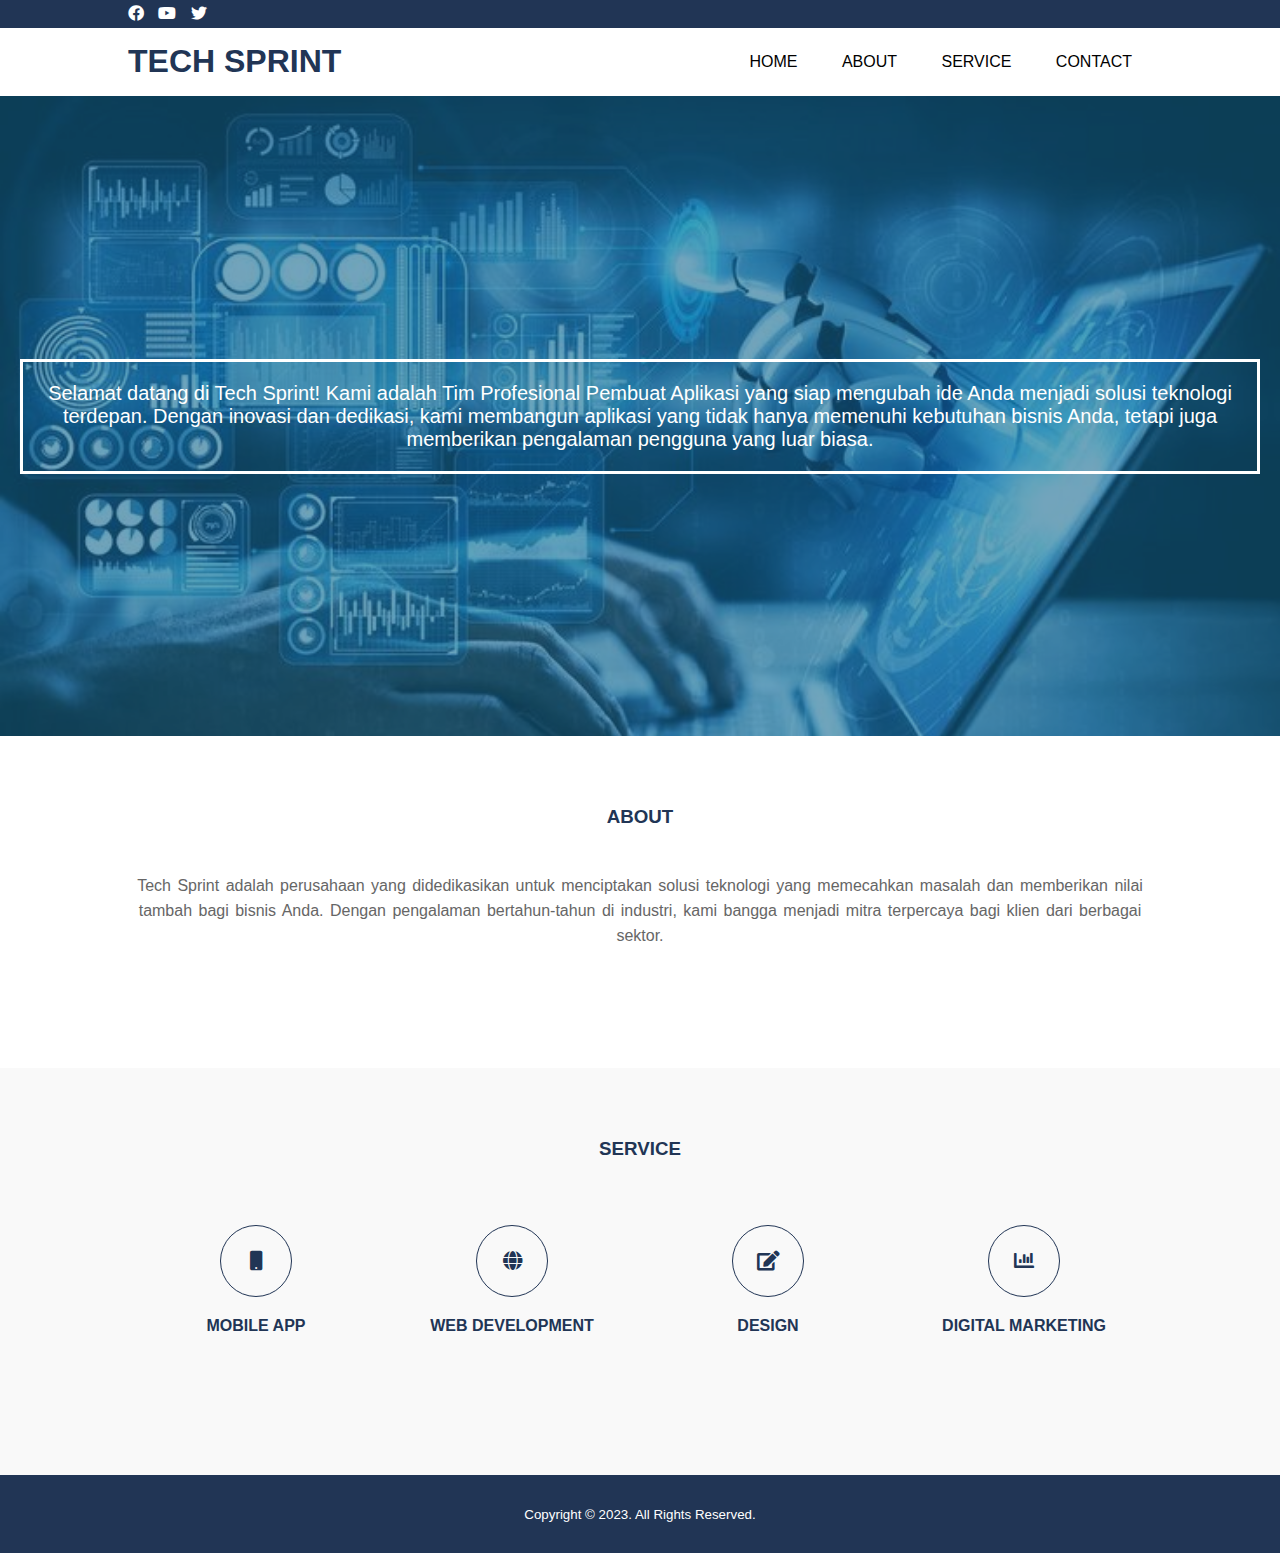
==== index.html @ 66031902 "uas" ====
<!DOCTYPE html>
<html>
<head>
	<meta charset="utf-8">
	<meta name="viewport" content="width=device-width, initial-scale=1">
	<title>Tech Sprint</title>
	<link rel="stylesheet" type="text/css" href="css/style.css">
	<link rel="stylesheet" type="text/css" href="https://cdnjs.cloudflare.com/ajax/libs/font-awesome/5.13.0/css/all.min.css">
	<script src="https://code.jquery.com/jquery-3.5.1.min.js" integrity="sha256-9/aliU8dGd2tb6OSsuzixeV4y/faTqgFtohetphbbj0=" crossorigin="anonymous"></script>
</head>
<body>
	<!-- loader -->
	<div class="bg-loader">
		<div class="loader"></div>
	</div>

	<!-- header -->
	<div class="medsos">
		<div class="container">
			<ul>
				<li><a href="#"><i class="fab fa-facebook"></i></a></li>
				<li><a href="#"><i class="fab fa-youtube"></i></a></li>
				<li><a href="#"><i class="fab fa-twitter"></i></a></li>
			</ul>
		</div>
	</div>
	<header>
		<div class="container">
			<h1><a href="index.html">TECH SPRINT</a></h1>
			<ul>
				<li class="active"><a href="index.html">HOME</a></li>
				<li><a href="about.html">ABOUT</a></li>
				<li><a href="service.html">SERVICE</a></li>
				<li><a href="contact.html">CONTACT</a></li>
			</ul>
		</div>
	</header>

	<!-- banner -->
	<section class="banner">
		<p>Selamat datang di Tech Sprint! Kami adalah Tim Profesional Pembuat Aplikasi yang siap mengubah ide Anda menjadi solusi teknologi terdepan. Dengan inovasi dan dedikasi, kami membangun aplikasi yang tidak hanya memenuhi kebutuhan bisnis Anda, tetapi juga memberikan pengalaman pengguna yang luar biasa.</p>
	</section>

	<!-- about -->
	<section class="about">
		<div class="container">
			<h3>ABOUT</h3>
			<p>Tech Sprint adalah perusahaan yang didedikasikan untuk menciptakan solusi teknologi yang memecahkan masalah dan memberikan nilai tambah bagi bisnis Anda. Dengan pengalaman bertahun-tahun di industri, kami bangga menjadi mitra terpercaya bagi klien dari berbagai sektor.</p>
		</div>
	</section>

	<!-- service -->
	<section class="service">
		<div class="container">
			<h3>SERVICE</h3>
			<div class="box">
				<div class="col-4">
					<div class="icon"><i class="fas fa-mobile"></i></div>
					<h4>MOBILE APP</h4>
				</div>
				<div class="col-4">
					<div class="icon"><i class="fas fa-globe"></i></div>
					<h4>WEB DEVELOPMENT</h4>
				</div>
				<div class="col-4">
					<div class="icon"><i class="fas fa-edit"></i></div>
					<h4>DESIGN</h4>
				</div>
				<div class="col-4">
					<div class="icon"><i class="fas fa-chart-bar"></i></div>
					<h4>DIGITAL MARKETING</h4>
				</div>
			</div>
		</div>
	</section>

	<!-- footer -->
	<footer>
		<div class="container">
			<small>Copyright &copy; 2023. All Rights Reserved.</small>
		</div>
	</footer>


	<script type="text/javascript">
		$(document).ready(function(){
			$(".bg-loader").hide();
		})
	</script>
</body>
</html>
---- css/style.css ----
* {
	padding:0;
	margin:0;
	font-family: sans-serif;
}
a {
	color: inherit;
	text-decoration: none;
}
.medsos {
	padding:5px 0;
	background-color: #213555;
}
.medsos ul li {
	display: inline-block;
	color: #fff;
	margin-right: 10px;
}
.container {
	width:80%;
	margin:0 auto;
}
.container:after {
	content:'';
	display: block;
	clear: both;
}
header h1 {
	float: left;
	padding:15px 0;
	color: #213555;
}
header ul {
	float: right;
}
header ul li {
	display: inline-block;
}
header ul li a {
	padding:25px 20px;
	display: inline-block;
}
header ul li a:hover {
	background-color: #213555;
	color: #fff;
}
.active {
	color: #000000;
}
.banner {
	height: 60vh;
	background-image: url('../img/banner.jpg');
	background-size: cover;
	position: relative;
	display: flex;
	justify-content: center;
	align-items: center;
}
.banner:after {
	content:'';
	display: block;
	position: absolute;
	top: 0;
	left: 0;
	right: 0;
	bottom: 0;
	background-color: rgba(20, 104, 143, 0.6);
}
.banner p{
	color: #fff;
	z-index: 1;
	margin: 20px;
	padding: 20px 25px;
	border:3px solid #fff;
	font-size: 20px;
	text-align: center;
	align-items: center;
}
section {
	padding:50px 0;
}
section h3 {
	text-align: center;
	padding:20px 0;
	color: #213555;
	margin-bottom: 25px;
}
.about,
.service {
	padding-bottom: 100px;
}
.service p {
	text-align: center;
	align-items: center;
}
.about p {
	color: #666;
	word-spacing: 2px;
	line-height: 25px;
	margin-bottom: 20px;
	text-align: center;
}
.service {
	background-color: #f9f9f9;
}
.box {
	color: #213555;
}
.box:after {
	content: '';
	display: block;
	clear: both;
}
.box .col-4 {
	width:25%;
	padding:20px;
	box-sizing: border-box;
	text-align: center;
	float: left;
}
.icon {
	width:70px;
	height:70px;
	border:1px solid;
	border-radius: 50%;
	text-align: center;
	line-height: 70px;
	font-size: 20px;
	margin:0 auto;
}
.box .col-4 h4 {
	margin:20px 0;
}
footer {
	padding:30px 0;
	background-color: #213555;
	color: #fff;
	text-align: center;
}
.bg-loader {
	background-color: #eee;
	position: fixed;
	top: 0;
	left: 0;
	right: 0;
	bottom: 0;
	z-index: 9999;
	display: flex;
	justify-content: center;
	align-items: center;
}
.bg-loader .loader {
	width:100px;
	height: 100px;
	border:3px solid #fff;
	border-radius: 50%;
	border-top-color: #213555;
	border-right-color: #213555;
	border-bottom-color: #213555;
	animation: puterin .8s linear infinite;
}
.label {
	background-color: #213555;
	color: #fff;
}
@keyframes puterin {
	100% {
		transform: rotate(360deg);
	}
}
@media screen and (max-width: 768px){
	.container {
		width:90%;
	}
	header h1 {
		text-align: center;
		float: none;
	}
	header ul {
		text-align: center;
		float: none;
	}
	.box .col-4 {
		width:100%;
		float: none;
		margin-bottom: 20px;
	}
}
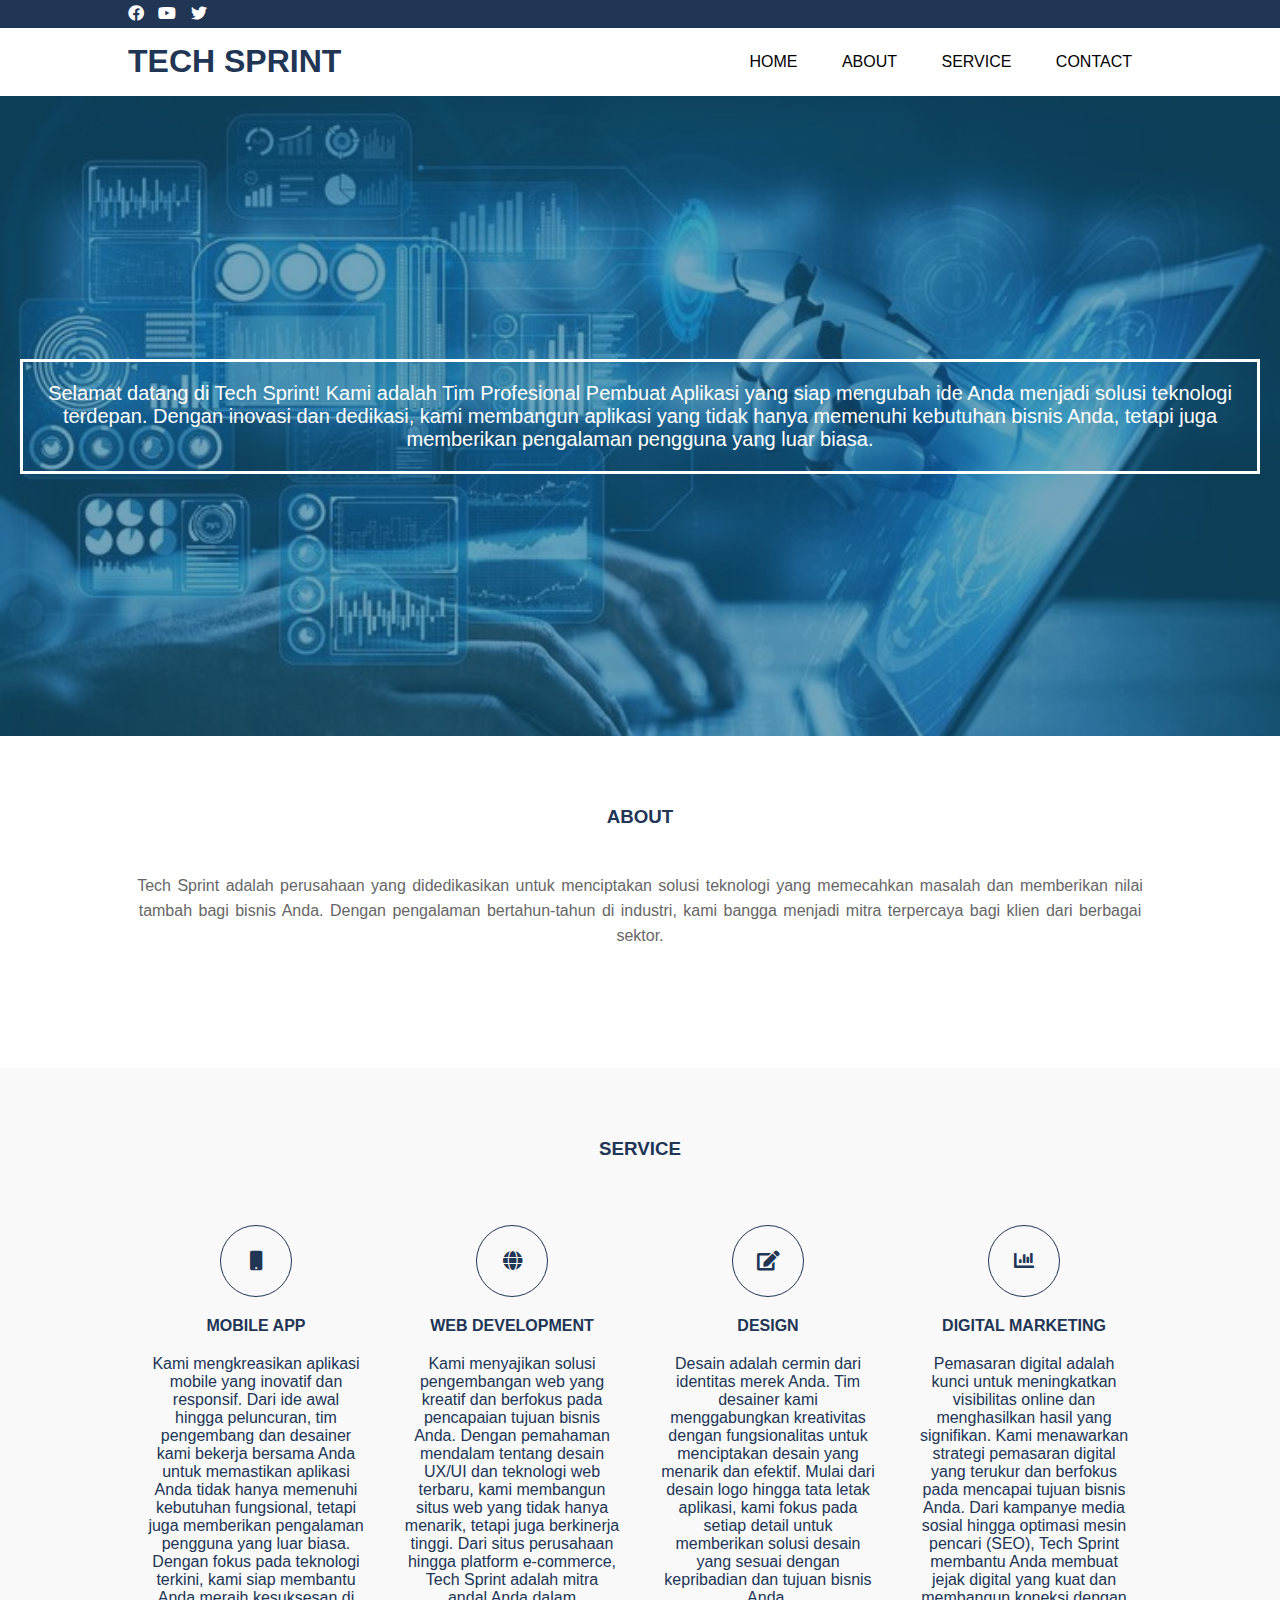
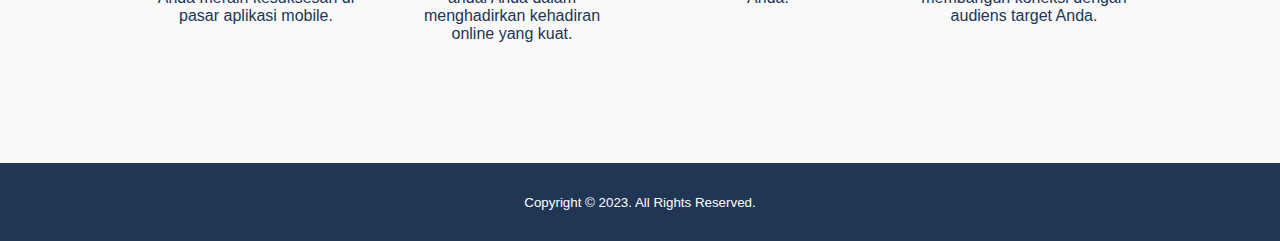
==== commit e556f45a: "update" ====
--- a/index.html
+++ b/index.html
@@ -57,23 +57,26 @@
 				<div class="col-4">
 					<div class="icon"><i class="fas fa-mobile"></i></div>
 					<h4>MOBILE APP</h4>
+					<p>Kami mengkreasikan aplikasi mobile yang inovatif dan responsif. Dari ide awal hingga peluncuran, tim pengembang dan desainer kami bekerja bersama Anda untuk memastikan aplikasi Anda tidak hanya memenuhi kebutuhan fungsional, tetapi juga memberikan pengalaman pengguna yang luar biasa. Dengan fokus pada teknologi terkini, kami siap membantu Anda meraih kesuksesan di pasar aplikasi mobile.</p>
 				</div>
 				<div class="col-4">
 					<div class="icon"><i class="fas fa-globe"></i></div>
 					<h4>WEB DEVELOPMENT</h4>
+					<p>Kami menyajikan solusi pengembangan web yang kreatif dan berfokus pada pencapaian tujuan bisnis Anda. Dengan pemahaman mendalam tentang desain UX/UI dan teknologi web terbaru, kami membangun situs web yang tidak hanya menarik, tetapi juga berkinerja tinggi. Dari situs perusahaan hingga platform e-commerce, Tech Sprint adalah mitra andal Anda dalam menghadirkan kehadiran online yang kuat.</p>
 				</div>
 				<div class="col-4">
 					<div class="icon"><i class="fas fa-edit"></i></div>
 					<h4>DESIGN</h4>
+					<p>Desain adalah cermin dari identitas merek Anda. Tim desainer kami menggabungkan kreativitas dengan fungsionalitas untuk menciptakan desain yang menarik dan efektif. Mulai dari desain logo hingga tata letak aplikasi, kami fokus pada setiap detail untuk memberikan solusi desain yang sesuai dengan kepribadian dan tujuan bisnis Anda.</p>
 				</div>
 				<div class="col-4">
 					<div class="icon"><i class="fas fa-chart-bar"></i></div>
 					<h4>DIGITAL MARKETING</h4>
+					<p>Pemasaran digital adalah kunci untuk meningkatkan visibilitas online dan menghasilkan hasil yang signifikan. Kami menawarkan strategi pemasaran digital yang terukur dan berfokus pada mencapai tujuan bisnis Anda. Dari kampanye media sosial hingga optimasi mesin pencari (SEO), Tech Sprint membantu Anda membuat jejak digital yang kuat dan membangun koneksi dengan audiens target Anda.</p>
 				</div>
 			</div>
 		</div>
 	</section>
-
 	<!-- footer -->
 	<footer>
 		<div class="container">
@@ -88,4 +91,4 @@
 		})
 	</script>
 </body>
-</html>+</html>
